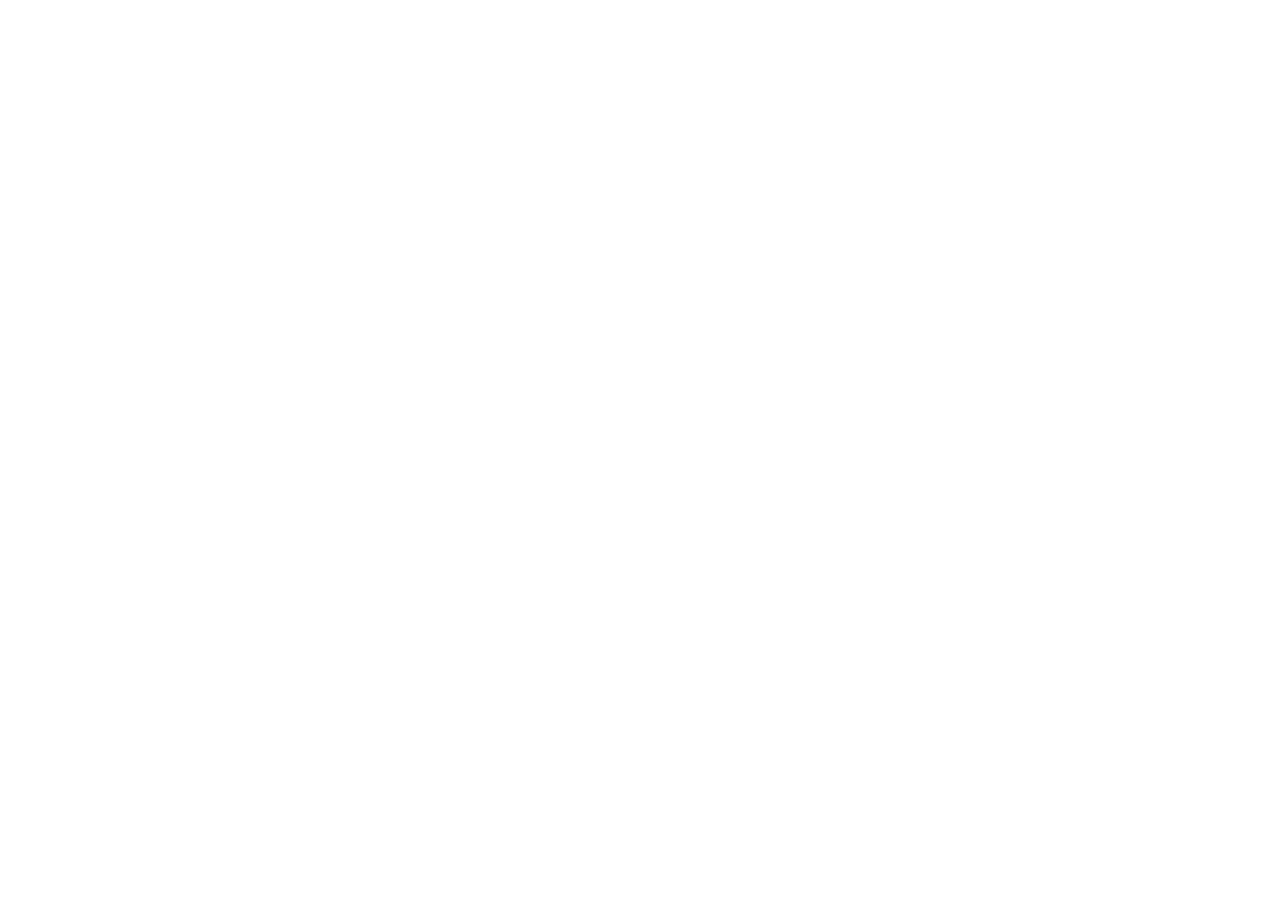
==== bootstrap/html.html @ 5fe1da5e "update" ====
<html lang="en">
<head>
    <meta charset="UTF-8">
    <meta name="viewport" content="width=device-width, initial-scale=1.0"> 
    <link href="https://cdn.jsdelivr.net/npm/bootstrap@5.3.2/dist/css/bootstrap.min.css" rel="stylesheet" integrity="sha384-T3c6CoIi6uLrA9TneNEoa7RxnatzjcDSCmG1MXxSR1GAsXEV/Dwwykc2MPK8M2HN" crossorigin="anonymous">
    <script src="https://cdn.jsdelivr.net/npm/bootstrap@5.3.2/dist/js/bootstrap.bundle.min.js" integrity="sha384-C6RzsynM9kWDrMNeT87bh95OGNyZPhcTNXj1NW7RuBCsyN/o0jlpcV8Qyq46cDfL" crossorigin="anonymous"></script>
    <title>bootstrap</title>
</head>
<body>
    
</body>
</html>
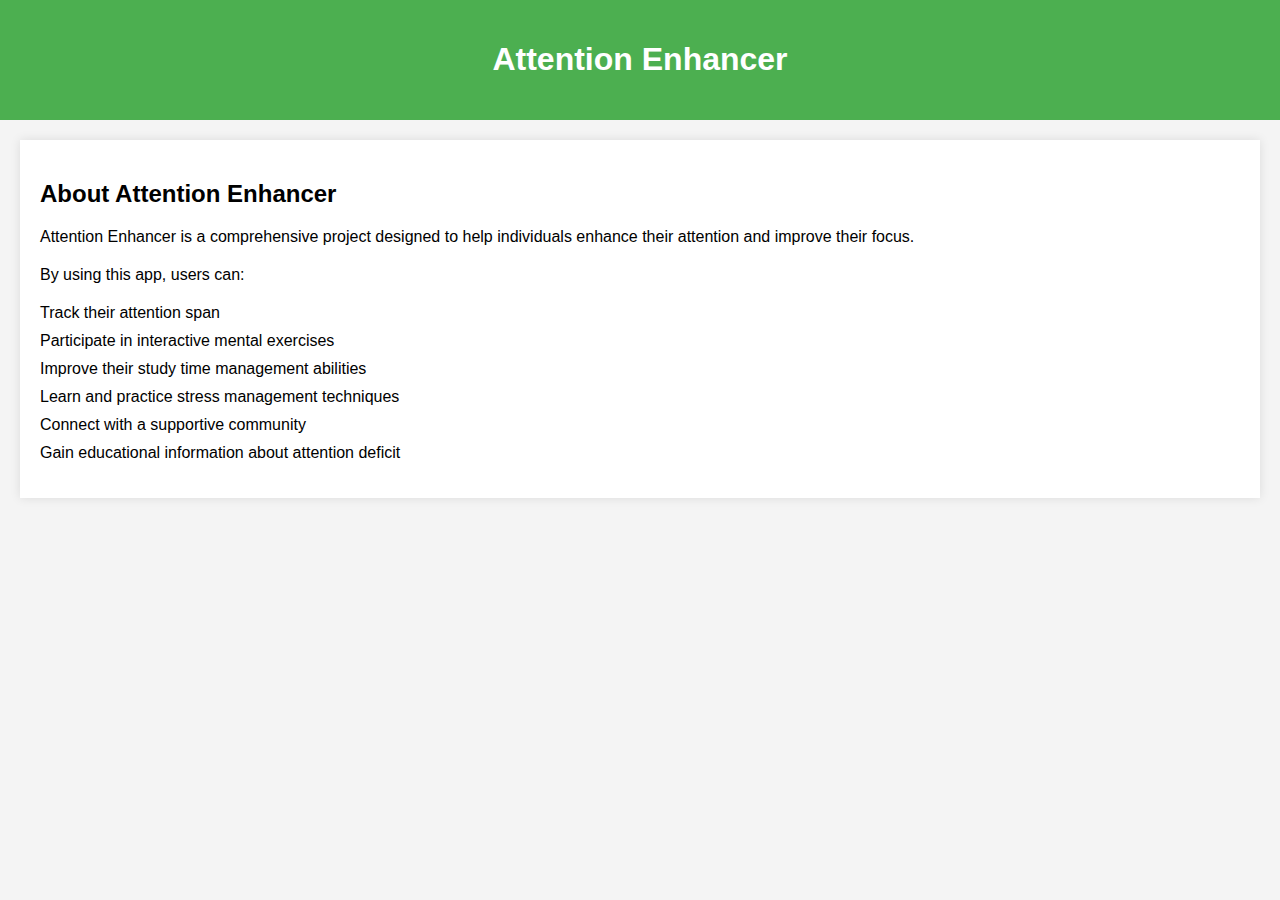
==== commit fc8f4e21: "update" ====
--- a/bootstrap/html.html
+++ b/bootstrap/html.html
@@ -1,12 +1,75 @@
+<!DOCTYPE html>
 <html lang="en">
 <head>
     <meta charset="UTF-8">
-    <meta name="viewport" content="width=device-width, initial-scale=1.0"> 
-    <link href="https://cdn.jsdelivr.net/npm/bootstrap@5.3.2/dist/css/bootstrap.min.css" rel="stylesheet" integrity="sha384-T3c6CoIi6uLrA9TneNEoa7RxnatzjcDSCmG1MXxSR1GAsXEV/Dwwykc2MPK8M2HN" crossorigin="anonymous">
-    <script src="https://cdn.jsdelivr.net/npm/bootstrap@5.3.2/dist/js/bootstrap.bundle.min.js" integrity="sha384-C6RzsynM9kWDrMNeT87bh95OGNyZPhcTNXj1NW7RuBCsyN/o0jlpcV8Qyq46cDfL" crossorigin="anonymous"></script>
-    <title>bootstrap</title>
+    <meta name="viewport" content="width=device-width, initial-scale=1.0">
+    <title>Attention Enhancer</title>
+    <style>
+        body {
+            font-family: Arial, sans-serif;
+            margin: 0;
+            padding: 0;
+            background-color: #f4f4f4;
+        }
+
+        header {
+            background-color: #4CAF50;
+            padding: 20px;
+            text-align: center;
+            color: white;
+        }
+
+        .container {
+            margin: 20px;
+            padding: 20px;
+            background-color: white;
+            box-shadow: 0 0 10px rgba(0, 0, 0, 0.1);
+        }
+
+        h2 {
+            margin-bottom: 20px;
+        }
+
+        p {
+            margin-bottom: 20px;
+        }
+
+        ul {
+            list-style-type: none;
+            padding: 0;
+        }
+
+        li {
+            margin-bottom: 10px;
+        }
+
+        a {
+            color: #4CAF50;
+            text-decoration: none;
+        }
+
+        a:hover {
+            text-decoration: underline;
+        }
+    </style>
 </head>
 <body>
-    
+    <header>
+        <h1>Attention Enhancer</h1>
+    </header>
+
+    <div class="container">
+        <h2>About Attention Enhancer</h2>
+        <p>Attention Enhancer is a comprehensive project designed to help individuals enhance their attention and improve their focus.</p>
+        <p>By using this app, users can:</p>
+        <ul>
+            <li>Track their attention span</li>
+            <li>Participate in interactive mental exercises</li>
+            <li>Improve their study time management abilities</li>
+            <li>Learn and practice stress management techniques</li>
+            <li>Connect with a supportive community</li>
+            <li>Gain educational information about attention deficit</li>
+        </ul>
+    </div>
 </body>
 </html>